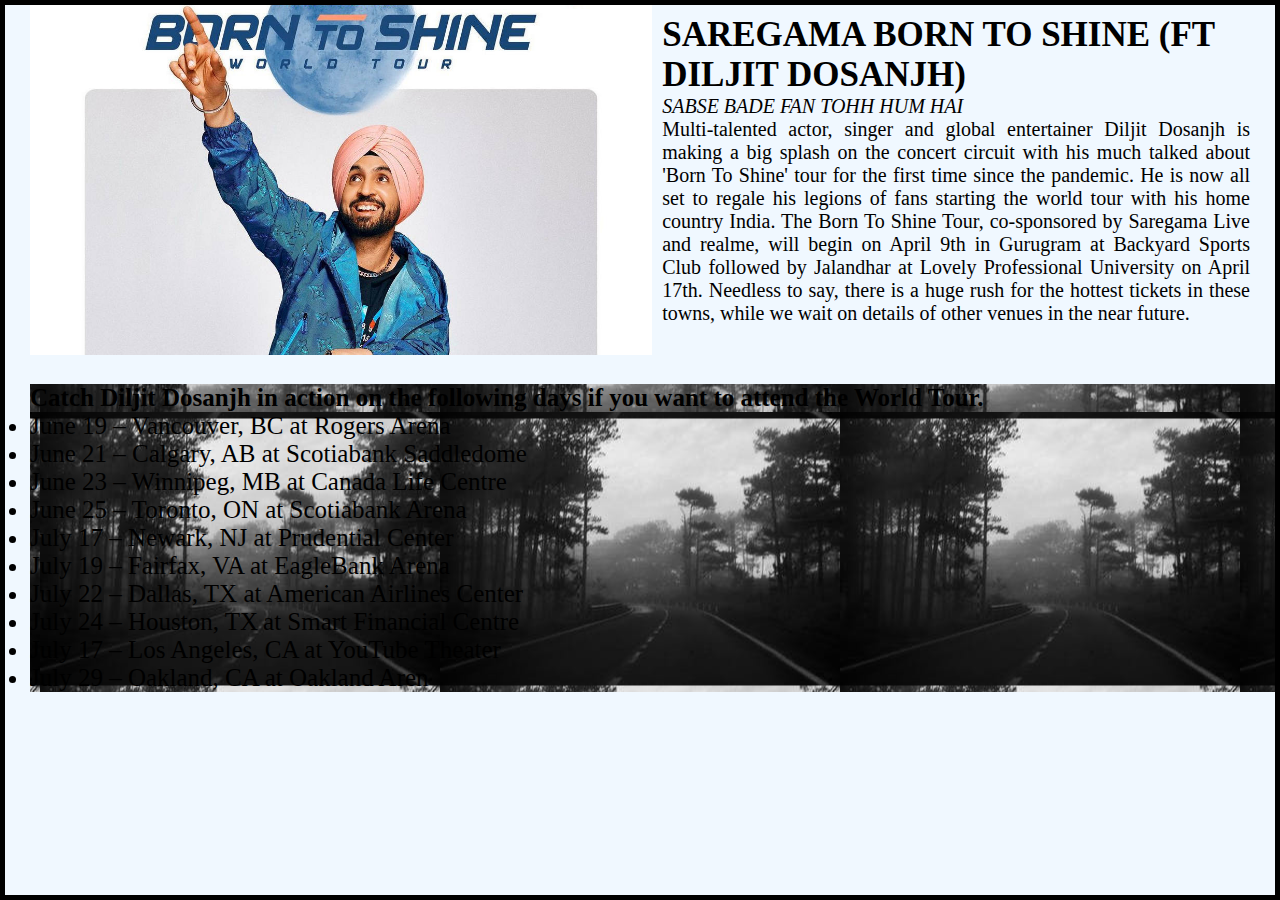
==== project-1(born to shine)/index.html @ 6ac451ec "born to  shine change-2" ====
<!DOCTYPE html>
<html lang="en">

<head>

    <title> SAREGAMA BORN TO SHINE</title>
    <link rel="stylesheet" href="style.css">
</head>

<body>
    <div class="container">
        <div class="content-box">
            <section class="top_section">
                <div class="image_container">
                    <img src="./image/Diljit-Dosanjh-Born-To-Shine-_-pic-courtesy-instagram.jpg" alt="" height="350px">
                </div>

                <div>
                    <h1 class="heading">SAREGAMA BORN TO SHINE (FT DILJIT DOSANJH)</h1>

                    <p class='para'>SABSE BADE FAN TOHH HUM HAI
                    </p>
                    <p class="paragraph">
                        Multi-talented actor, singer and global entertainer Diljit Dosanjh is making a big splash on the
                        concert circuit with
                        his much talked about 'Born To Shine' tour for the first time since the pandemic. He is now all
                        set to regale his
                        legions of fans starting the world tour with his home country India. The Born To Shine Tour,
                        co-sponsored by Saregama
                        Live and realme, will begin on April 9th in Gurugram at Backyard Sports Club followed by
                        Jalandhar at Lovely
                        Professional University on April 17th. Needless to say, there is a huge rush for the hottest
                        tickets in these towns,
                        while we wait on details of other venues in the near future.
                    </p>
                </div>
            </section>

            <section class="about_section">
                <div class="about">

                    <h1 class="details">
                        Catch Diljit Dosanjh in action on the following days if you want to attend the World Tour.
                    </h1>
                    <ul class="details">
                        <li>June 19 – Vancouver, BC at Rogers Arena</li>
                        <li>
                            June 21 – Calgary, AB at Scotiabank Saddledome
                        </li>
                        <li>June 23 – Winnipeg, MB at Canada Life Centre</li>
                        <li>
                            June 25 – Toronto, ON at Scotiabank Arena
                        </li>
                        <li>
                            July 17 – Newark, NJ at Prudential Center
                        </li>
                        <li>July 19 – Fairfax, VA at EagleBank Arena</li>
                        <li>
                            July 22 – Dallas, TX at American Airlines Center
                        </li>
                        <li>July 24 – Houston, TX at Smart Financial Centre
                        </li>
                        <li>July 17 – Los Angeles, CA at YouTube Theater</li>
                        <li>
                            July 29 – Oakland, CA at Oakland Aren
                        </li>
                    </ul>


                </div>
            </section>
        </div>
    </div>
    </div>
    <style>
        .details {
            background-image: url(./image/pexels-photo-12225082.jpeg);
        }
    </style>
</body>

</html>
---- project-1(born to shine)/style.css ----
* {
  margin: 0px;
  padding: 0;
  box-sizing: border-box;
}

.container {
  min-height: 100vh;
  background-color: aliceblue;
  border: 5px solid black;
}
.content-box {
  max-width: 100vw;
  margin: 0 auto;
}
.image_container {
  border-radius: 20%;
  margin-bottom: 25px;
  margin-left: 25px;
}
.top_section {
  display: flex;
  justify-content: flex-end;
}
.heading {
  font-size: 35px;
  font-weight: bold;
  margin-top: 10px;
  margin-left: 10px;
}
.para {
  font-size: 20px;
  font-weight: 500;
  font-style: italic;
  margin-left: 10px;
  overflow: hidden;
}
.paragraph {
  text-align: justify;
  margin-right: 25px;
  font-size: 20px;
  margin-left: 10px;
}
.about_heading {
  font-size: 25px;
  margin: 25px;
}
.about {
  background-position: 25px;
}
.details {
  margin-left: 25px;
  text-decoration: solid;
  font-size: 25px;
  background-position: 10px;
}
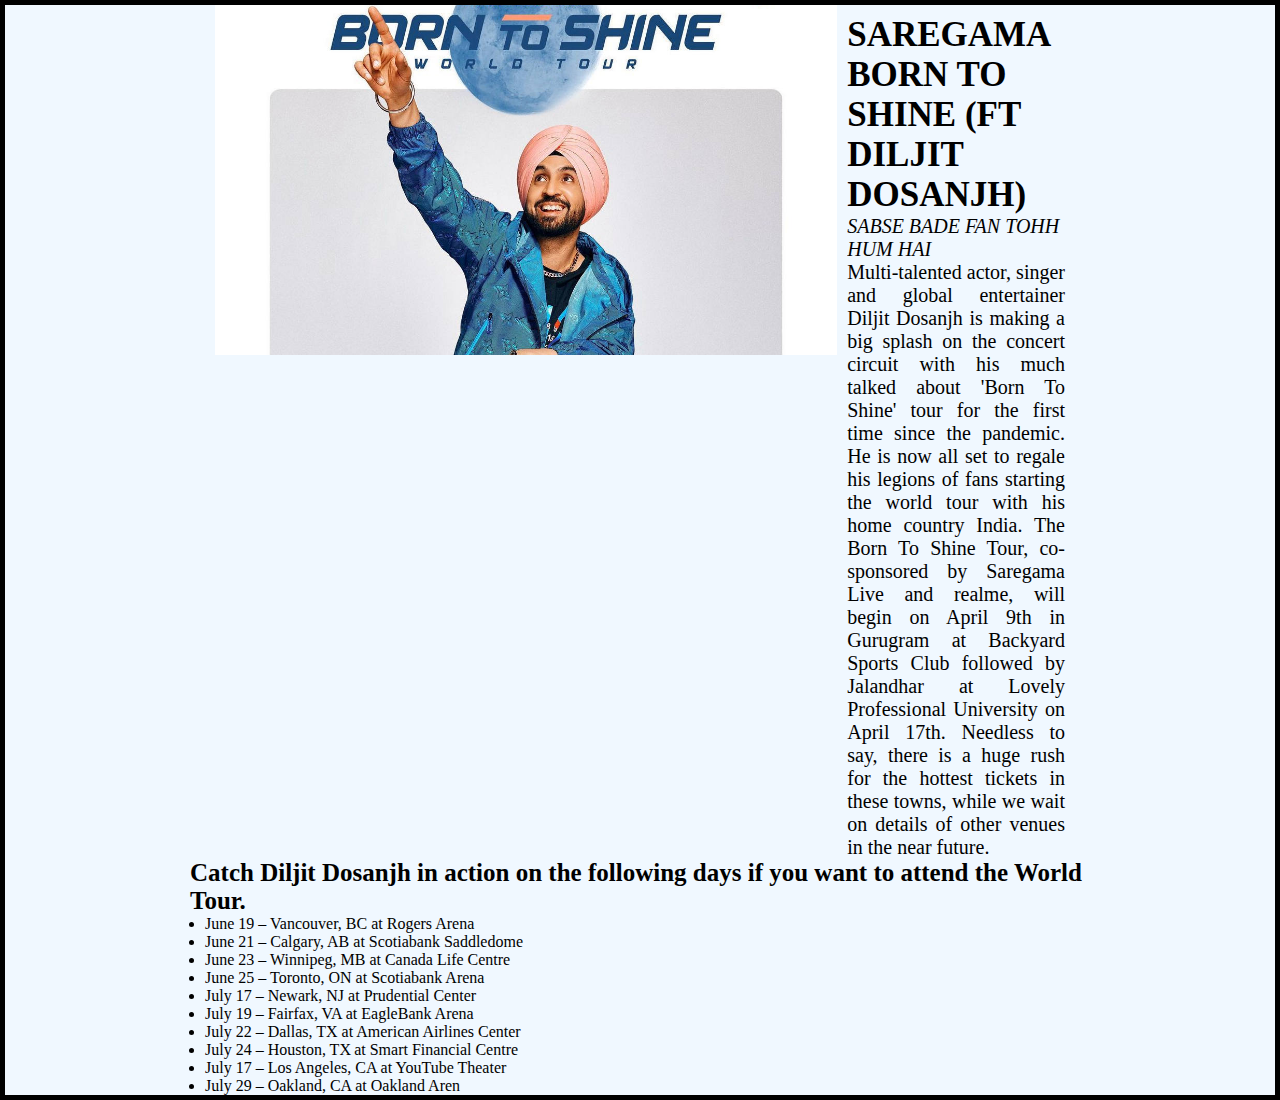
==== commit 24fec814: "born to  shine change-3\" ====
--- a/project-1(born to shine)/index.html
+++ b/project-1(born to shine)/index.html
@@ -39,7 +39,7 @@
             <section class="about_section">
                 <div class="about">
 
-                    <h1 class="details">
+                    <h1 class="details_heading">
                         Catch Diljit Dosanjh in action on the following days if you want to attend the World Tour.
                     </h1>
                     <ul class="details">
@@ -72,11 +72,7 @@
         </div>
     </div>
     </div>
-    <style>
-        .details {
-            background-image: url(./image/pexels-photo-12225082.jpeg);
-        }
-    </style>
+
 </body>
 
 </html>--- a/project-1(born to shine)/style.css
+++ b/project-1(born to shine)/style.css
@@ -10,11 +10,11 @@
   border: 5px solid black;
 }
 .content-box {
-  max-width: 100vw;
+  max-width: 100vh;
   margin: 0 auto;
 }
 .image_container {
-  border-radius: 20%;
+  border-radius: 20px;
   margin-bottom: 25px;
   margin-left: 25px;
 }
@@ -49,8 +49,8 @@
   background-position: 25px;
 }
 .details {
-  margin-left: 25px;
-  text-decoration: solid;
+  margin-left: 15px;
+}
+.details_heading {
   font-size: 25px;
-  background-position: 10px;
 }
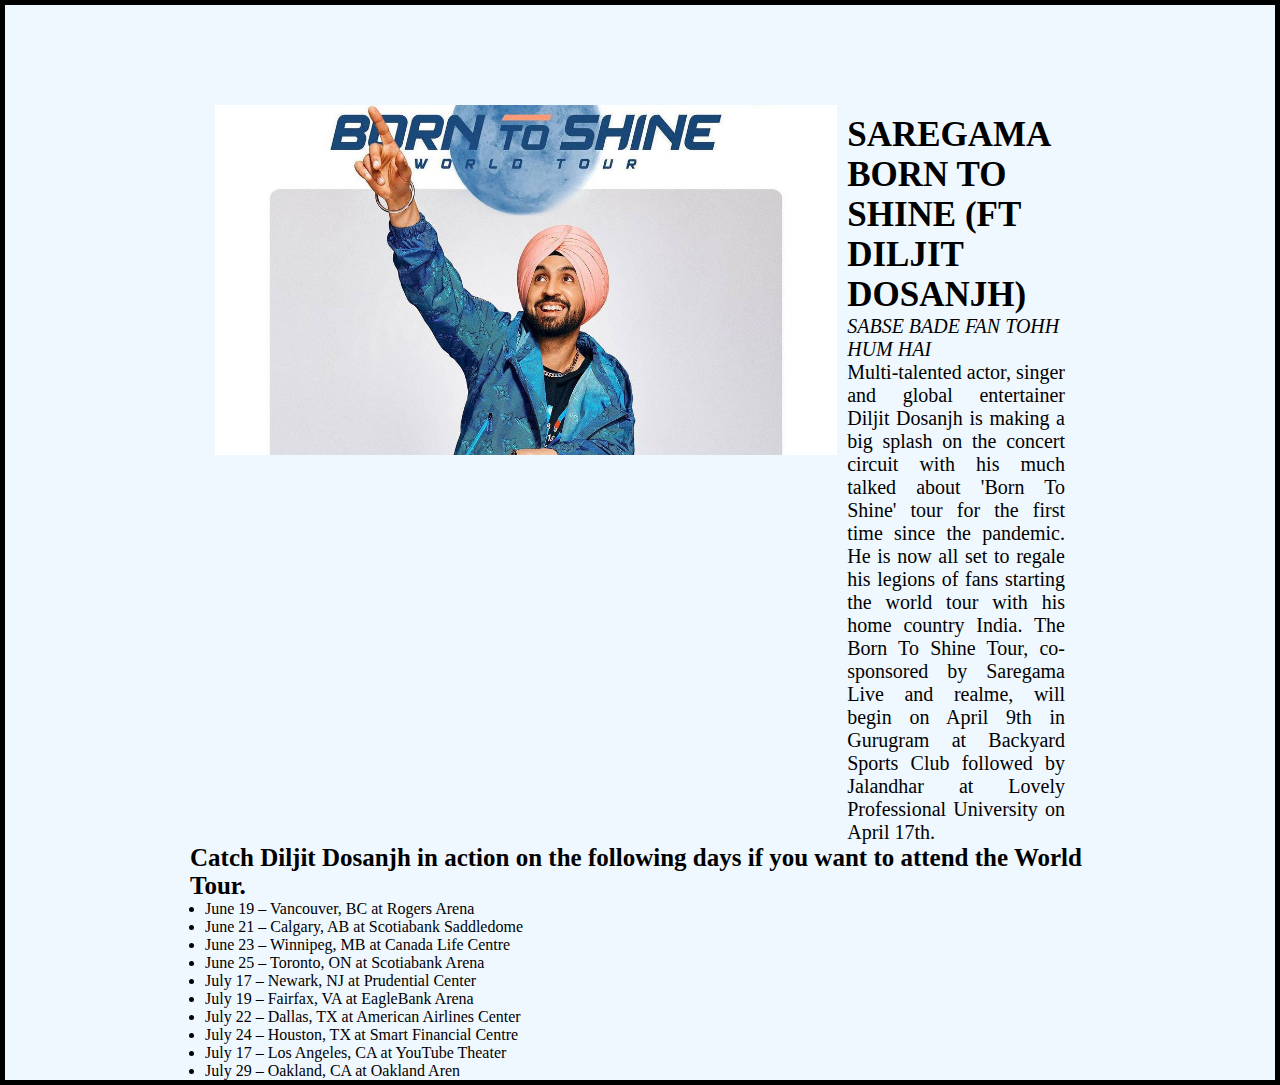
==== commit 68860e9b: "born to  shine change-4" ====
--- a/project-1(born to shine)/index.html
+++ b/project-1(born to shine)/index.html
@@ -29,11 +29,10 @@
                         co-sponsored by Saregama
                         Live and realme, will begin on April 9th in Gurugram at Backyard Sports Club followed by
                         Jalandhar at Lovely
-                        Professional University on April 17th. Needless to say, there is a huge rush for the hottest
-                        tickets in these towns,
-                        while we wait on details of other venues in the near future.
+                        Professional University on April 17th.
                     </p>
                 </div>
+                <img src="" alt="">
             </section>
 
             <section class="about_section">
--- a/project-1(born to shine)/style.css
+++ b/project-1(born to shine)/style.css
@@ -10,17 +10,17 @@
   border: 5px solid black;
 }
 .content-box {
-  max-width: 100vh;
+  max-width: 900px;
   margin: 0 auto;
 }
 .image_container {
   border-radius: 20px;
-  margin-bottom: 25px;
   margin-left: 25px;
 }
 .top_section {
   display: flex;
   justify-content: flex-end;
+  margin-top: 100px;
 }
 .heading {
   font-size: 35px;
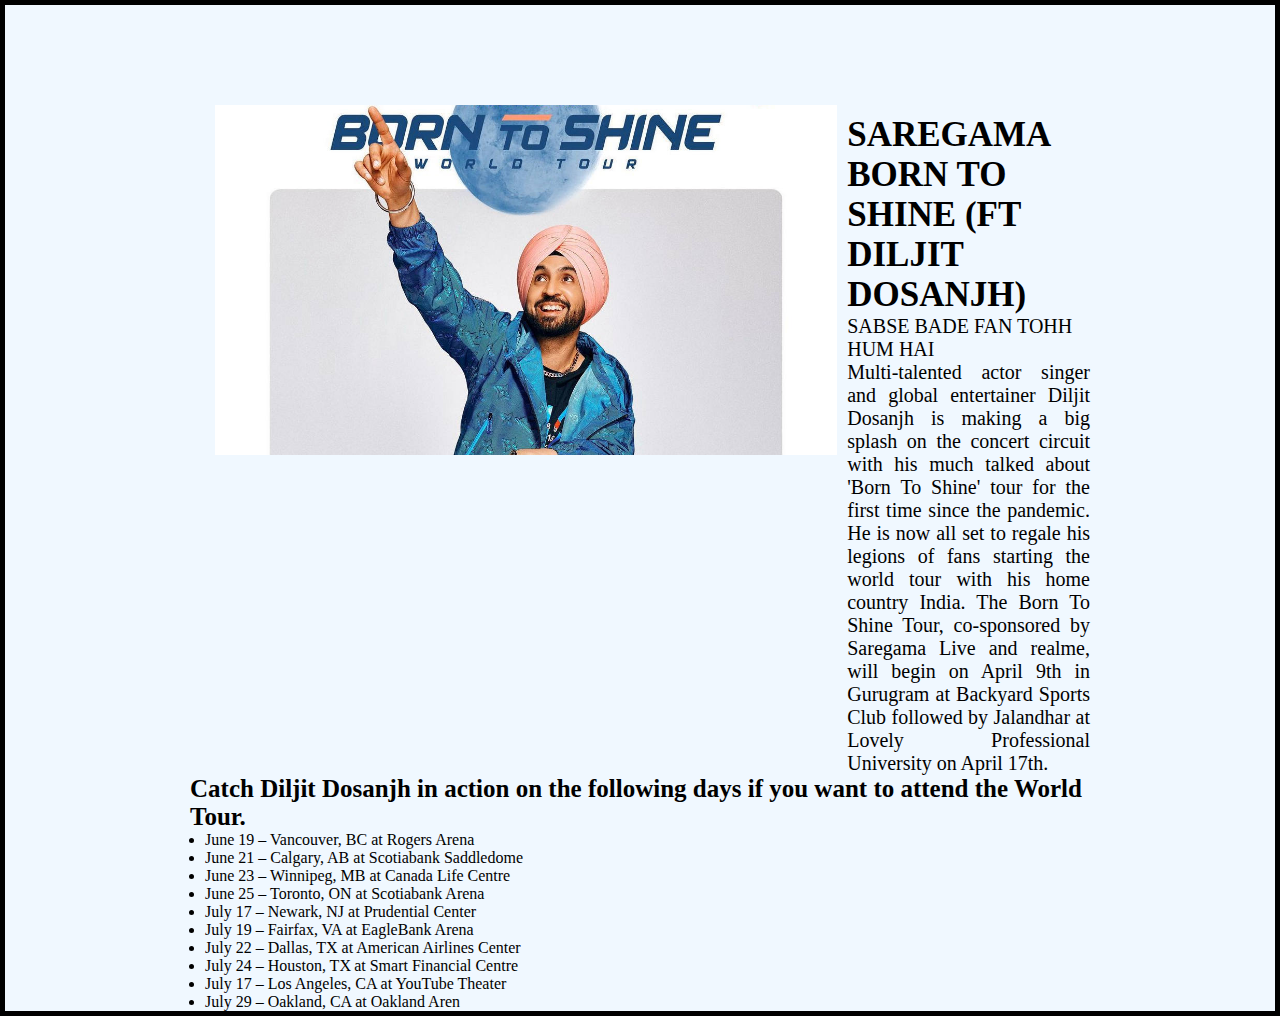
==== commit cbf77c98: "born to  shine change-5" ====
--- a/project-1(born to shine)/index.html
+++ b/project-1(born to shine)/index.html
@@ -21,7 +21,7 @@
                     <p class='para'>SABSE BADE FAN TOHH HUM HAI
                     </p>
                     <p class="paragraph">
-                        Multi-talented actor, singer and global entertainer Diljit Dosanjh is making a big splash on the
+                        Multi-talented actor singer and global entertainer Diljit Dosanjh is making a big splash on the
                         concert circuit with
                         his much talked about 'Born To Shine' tour for the first time since the pandemic. He is now all
                         set to regale his
--- a/project-1(born to shine)/style.css
+++ b/project-1(born to shine)/style.css
@@ -30,14 +30,10 @@
 }
 .para {
   font-size: 20px;
-  font-weight: 500;
-  font-style: italic;
   margin-left: 10px;
-  overflow: hidden;
 }
 .paragraph {
   text-align: justify;
-  margin-right: 25px;
   font-size: 20px;
   margin-left: 10px;
 }
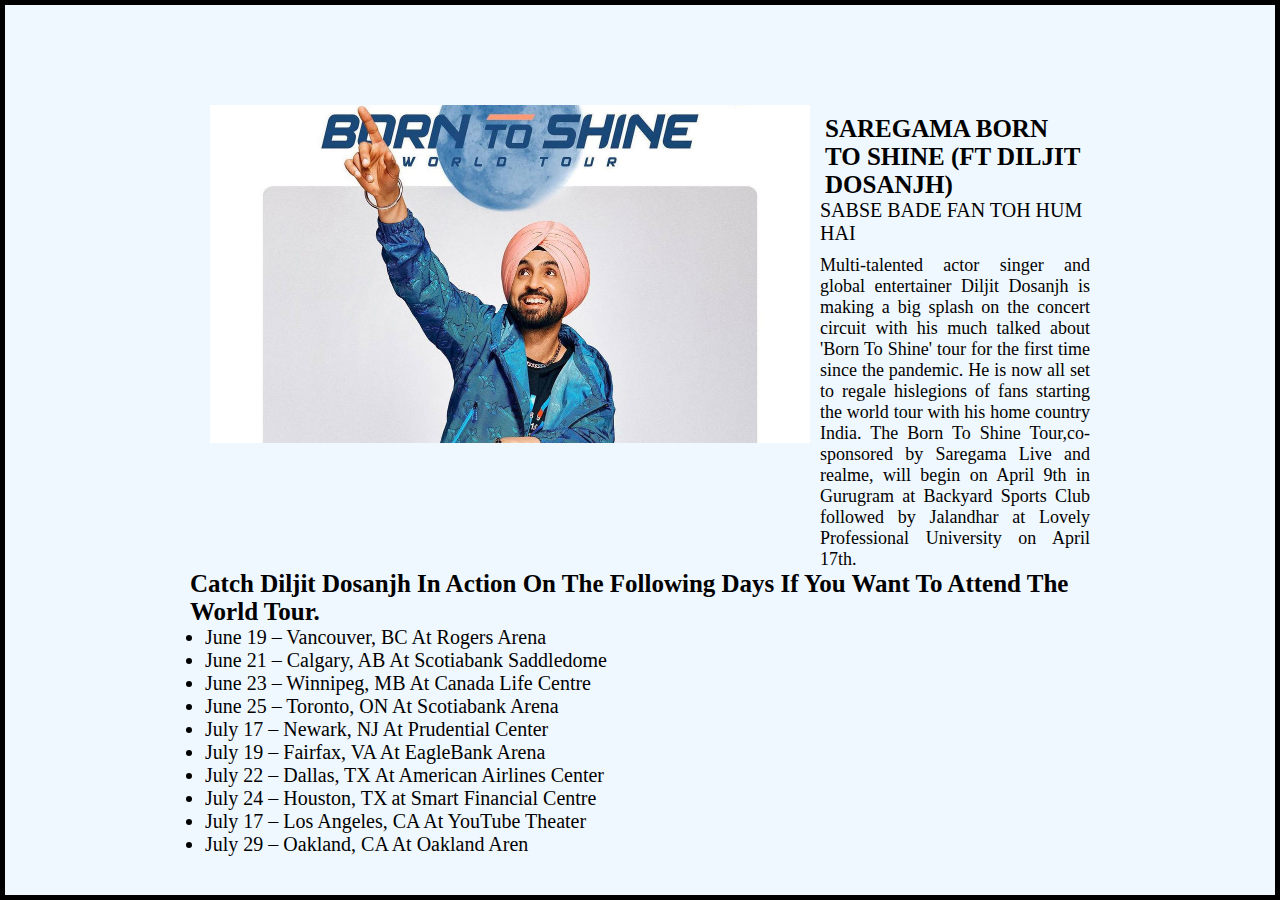
==== commit 70a41699: "born to  shine change-6" ====
--- a/project-1(born to shine)/index.html
+++ b/project-1(born to shine)/index.html
@@ -12,24 +12,21 @@
         <div class="content-box">
             <section class="top_section">
                 <div class="image_container">
-                    <img src="./image/Diljit-Dosanjh-Born-To-Shine-_-pic-courtesy-instagram.jpg" alt="" height="350px">
+                    <img src="./image/Diljit-Dosanjh-Born-To-Shine-_-pic-courtesy-instagram.jpg" alt="" width="600px">
                 </div>
 
                 <div>
-                    <h1 class="heading">SAREGAMA BORN TO SHINE (FT DILJIT DOSANJH)</h1>
+                    <h2 class="heading">SAREGAMA BORN TO SHINE (FT DILJIT DOSANJH)</h2>
 
-                    <p class='para'>SABSE BADE FAN TOHH HUM HAI
+                    <p class='para'>SABSE BADE FAN TOH HUM HAI
                     </p>
                     <p class="paragraph">
                         Multi-talented actor singer and global entertainer Diljit Dosanjh is making a big splash on the
-                        concert circuit with
-                        his much talked about 'Born To Shine' tour for the first time since the pandemic. He is now all
-                        set to regale his
-                        legions of fans starting the world tour with his home country India. The Born To Shine Tour,
-                        co-sponsored by Saregama
-                        Live and realme, will begin on April 9th in Gurugram at Backyard Sports Club followed by
-                        Jalandhar at Lovely
-                        Professional University on April 17th.
+                        concert circuit with his much talked about 'Born To Shine' tour for the first time since the
+                        pandemic. He is now all set to regale hislegions of fans starting the world tour with his home
+                        country India. The Born To Shine Tour,co-sponsored by Saregama Live and realme, will begin on
+                        April 9th in Gurugram at Backyard Sports Club followed by Jalandhar at Lovely Professional
+                        University on April 17th.
                     </p>
                 </div>
                 <img src="" alt="">
--- a/project-1(born to shine)/style.css
+++ b/project-1(born to shine)/style.css
@@ -15,7 +15,7 @@
 }
 .image_container {
   border-radius: 20px;
-  margin-left: 25px;
+  margin-left: 20px;
 }
 .top_section {
   display: flex;
@@ -23,30 +23,33 @@
   margin-top: 100px;
 }
 .heading {
-  font-size: 35px;
+  font-size: 25px;
   font-weight: bold;
   margin-top: 10px;
-  margin-left: 10px;
+  margin-left: 15px;
+  margin-right: 10px;
 }
 .para {
   font-size: 20px;
   margin-left: 10px;
+  text-transform: uppercase;
 }
 .paragraph {
   text-align: justify;
-  font-size: 20px;
+  font-size: 18px;
   margin-left: 10px;
+  margin-top: 10px;
 }
 .about_heading {
   font-size: 25px;
   margin: 25px;
 }
-.about {
-  background-position: 25px;
-}
 .details {
   margin-left: 15px;
+  font-size: 20px;
+  text-transform: capitalize;
 }
 .details_heading {
   font-size: 25px;
+  text-transform: capitalize;
 }
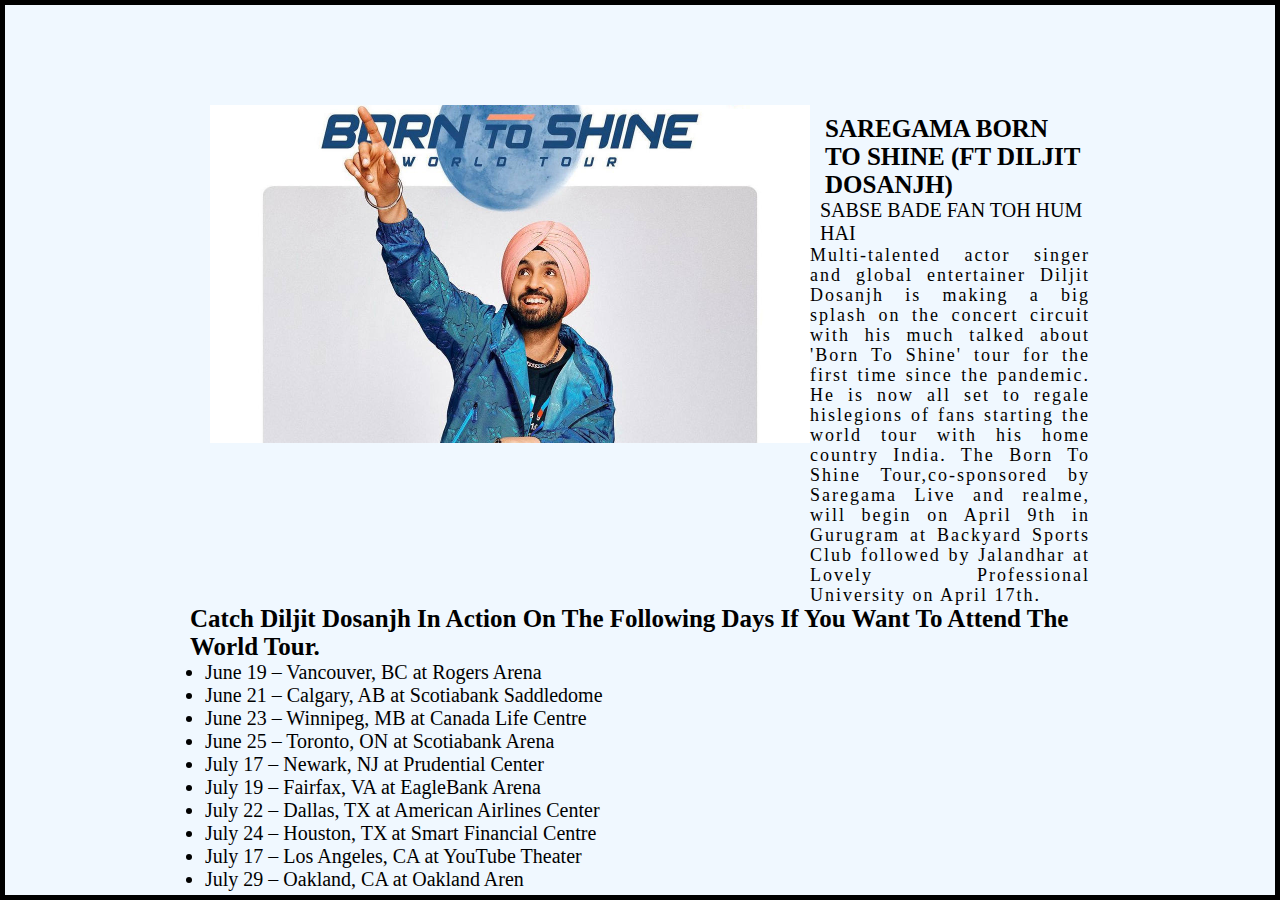
==== commit 113f0884: "born to  shine change-7" ====
--- a/project-1(born to shine)/index.html
+++ b/project-1(born to shine)/index.html
@@ -16,9 +16,9 @@
                 </div>
 
                 <div>
-                    <h2 class="heading">SAREGAMA BORN TO SHINE (FT DILJIT DOSANJH)</h2>
+                    <h2 class="heading">SAREGAMA BORN TO SHINE (FT DILJIT DOSANJH) </h2>
 
-                    <p class='para'>SABSE BADE FAN TOH HUM HAI
+                    <p class='para'> SABSE BADE FAN TOH HUM HAI
                     </p>
                     <p class="paragraph">
                         Multi-talented actor singer and global entertainer Diljit Dosanjh is making a big splash on the
@@ -35,9 +35,9 @@
             <section class="about_section">
                 <div class="about">
 
-                    <h1 class="details_heading">
+                    <h2 class="details_heading">
                         Catch Diljit Dosanjh in action on the following days if you want to attend the World Tour.
-                    </h1>
+                    </h2>
                     <ul class="details">
                         <li>June 19 – Vancouver, BC at Rogers Arena</li>
                         <li>
@@ -68,6 +68,8 @@
         </div>
     </div>
     </div>
+    <meta name="viewport" content="width=device-width,inital-scale=1.0">
+
 
 </body>
 
--- a/project-1(born to shine)/style.css
+++ b/project-1(born to shine)/style.css
@@ -16,6 +16,7 @@
 .image_container {
   border-radius: 20px;
   margin-left: 20px;
+  padding: -500px;
 }
 .top_section {
   display: flex;
@@ -37,8 +38,8 @@
 .paragraph {
   text-align: justify;
   font-size: 18px;
-  margin-left: 10px;
-  margin-top: 10px;
+  line-height: 20px;
+  letter-spacing: 2px;
 }
 .about_heading {
   font-size: 25px;
@@ -47,7 +48,6 @@
 .details {
   margin-left: 15px;
   font-size: 20px;
-  text-transform: capitalize;
 }
 .details_heading {
   font-size: 25px;
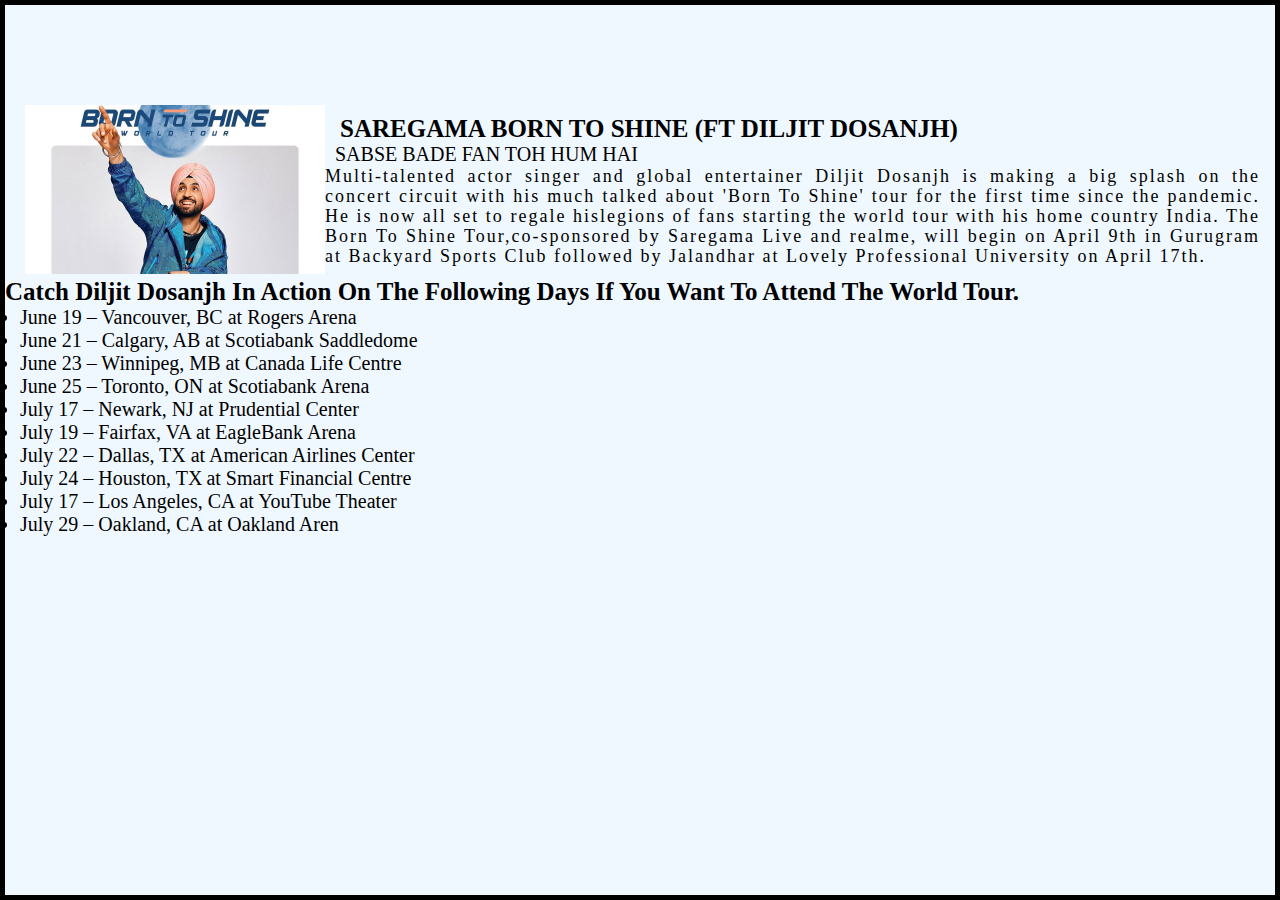
==== commit e38f8322: "born to  shine change-7.1" ====
--- a/project-1(born to shine)/index.html
+++ b/project-1(born to shine)/index.html
@@ -12,11 +12,11 @@
         <div class="content-box">
             <section class="top_section">
                 <div class="image_container">
-                    <img src="./image/Diljit-Dosanjh-Born-To-Shine-_-pic-courtesy-instagram.jpg" alt="" width="600px">
+                    <img src="./image/Diljit-Dosanjh-Born-To-Shine-_-pic-courtesy-instagram.jpg" alt="" width="300px">
                 </div>
 
                 <div>
-                    <h2 class="heading">SAREGAMA BORN TO SHINE (FT DILJIT DOSANJH) </h2>
+                    <h2 class=" heading">SAREGAMA BORN TO SHINE (FT DILJIT DOSANJH) </h2>
 
                     <p class='para'> SABSE BADE FAN TOH HUM HAI
                     </p>
--- a/project-1(born to shine)/style.css
+++ b/project-1(born to shine)/style.css
@@ -10,13 +10,12 @@
   border: 5px solid black;
 }
 .content-box {
-  max-width: 900px;
-  margin: 0 auto;
+  max-width: 900vw;
+  margin-right: 15px;
 }
 .image_container {
   border-radius: 20px;
   margin-left: 20px;
-  padding: -500px;
 }
 .top_section {
   display: flex;
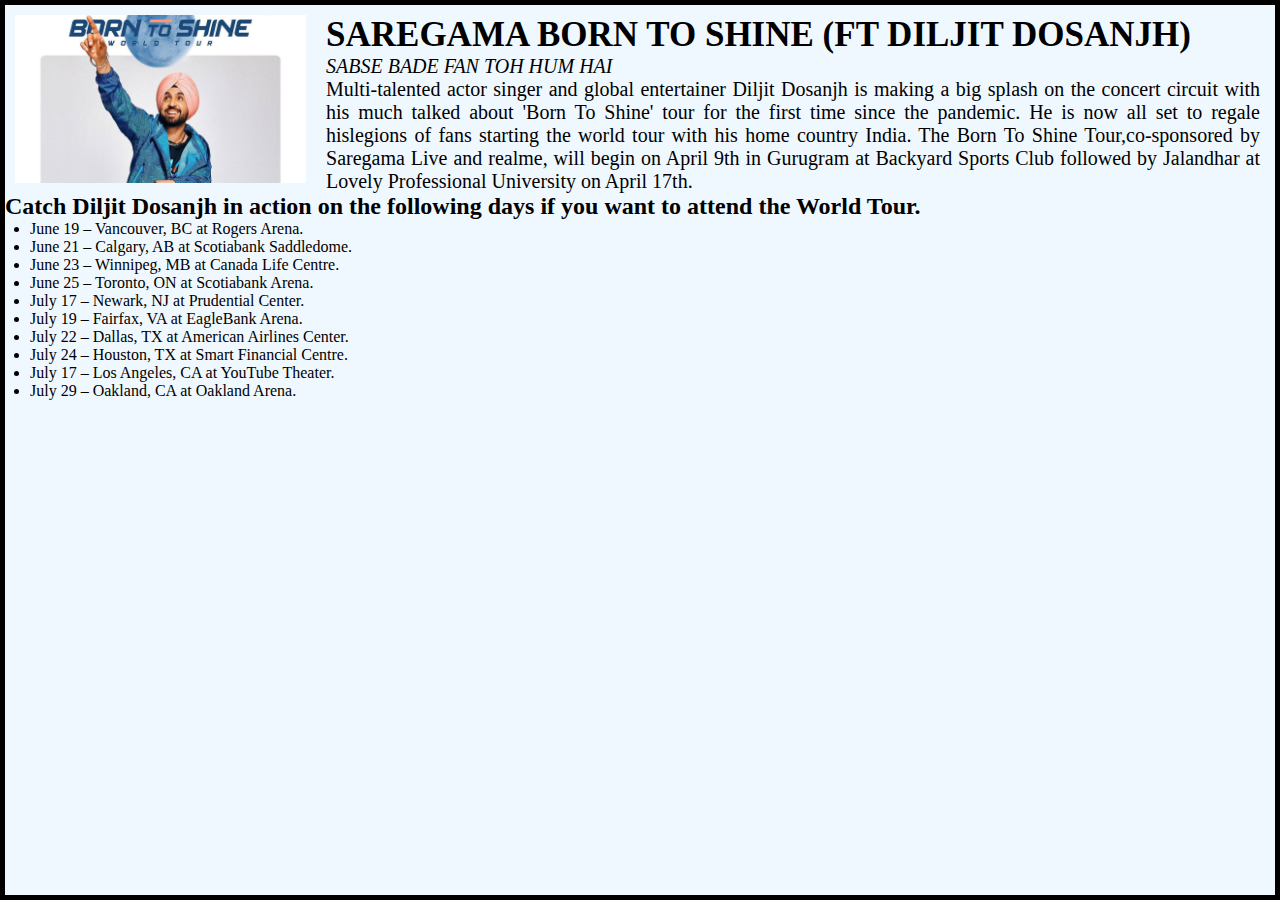
==== commit 5608a940: "born to  shine change-7.3" ====
--- a/project-1(born to shine)/index.html
+++ b/project-1(born to shine)/index.html
@@ -15,7 +15,7 @@
                     <img src="./image/Diljit-Dosanjh-Born-To-Shine-_-pic-courtesy-instagram.jpg" alt="" width="300px">
                 </div>
 
-                <div>
+                <div class="first-para">
                     <h2 class=" heading">SAREGAMA BORN TO SHINE (FT DILJIT DOSANJH) </h2>
 
                     <p class='para'> SABSE BADE FAN TOH HUM HAI
@@ -29,48 +29,40 @@
                         University on April 17th.
                     </p>
                 </div>
-                <img src="" alt="">
             </section>
 
             <section class="about_section">
-                <div class="about">
-
-                    <h2 class="details_heading">
-                        Catch Diljit Dosanjh in action on the following days if you want to attend the World Tour.
-                    </h2>
-                    <ul class="details">
-                        <li>June 19 – Vancouver, BC at Rogers Arena</li>
-                        <li>
-                            June 21 – Calgary, AB at Scotiabank Saddledome
-                        </li>
-                        <li>June 23 – Winnipeg, MB at Canada Life Centre</li>
-                        <li>
-                            June 25 – Toronto, ON at Scotiabank Arena
-                        </li>
-                        <li>
-                            July 17 – Newark, NJ at Prudential Center
-                        </li>
-                        <li>July 19 – Fairfax, VA at EagleBank Arena</li>
-                        <li>
-                            July 22 – Dallas, TX at American Airlines Center
-                        </li>
-                        <li>July 24 – Houston, TX at Smart Financial Centre
-                        </li>
-                        <li>July 17 – Los Angeles, CA at YouTube Theater</li>
-                        <li>
-                            July 29 – Oakland, CA at Oakland Aren
-                        </li>
-                    </ul>
-
-
-                </div>
-            </section>
+                <h2 class="details_heading">
+                    Catch Diljit Dosanjh in action on the following days if you want to attend the World Tour.
+                </h2>
+                <ul class="details">
+                    <li>June 19 – Vancouver, BC at Rogers Arena.</li>
+                    <li>
+                        June 21 – Calgary, AB at Scotiabank Saddledome.
+                    </li>
+                    <li>June 23 – Winnipeg, MB at Canada Life Centre.</li>
+                    <li>
+                        June 25 – Toronto, ON at Scotiabank Arena.
+                    </li>
+                    <li>
+                        July 17 – Newark, NJ at Prudential Center.
+                    </li>
+                    <li>July 19 – Fairfax, VA at EagleBank Arena.</li>
+                    <li>
+                        July 22 – Dallas, TX at American Airlines Center.
+                    </li>
+                    <li>July 24 – Houston, TX at Smart Financial Centre.
+                    </li>
+                    <li>July 17 – Los Angeles, CA at YouTube Theater.</li>
+                    <li>
+                        July 29 – Oakland, CA at Oakland Arena.
+                    </li>
+                </ul>
         </div>
+        </section>
     </div>
     </div>
-    <meta name="viewport" content="width=device-width,inital-scale=1.0">
-
-
+    </div>
 </body>
 
 </html>--- a/project-1(born to shine)/style.css
+++ b/project-1(born to shine)/style.css
@@ -3,52 +3,57 @@
   padding: 0;
   box-sizing: border-box;
 }
-
 .container {
   min-height: 100vh;
   background-color: aliceblue;
   border: 5px solid black;
 }
 .content-box {
-  max-width: 900vw;
-  margin-right: 15px;
+  min-width: 100vw;
+  margin: 0px auto;
+  max-width: 100vw;
+  margin: 0 auto;
 }
 .image_container {
-  border-radius: 20px;
-  margin-left: 20px;
+  border-radius: 20%;
+  margin: 10px;
 }
 .top_section {
   display: flex;
   justify-content: flex-end;
-  margin-top: 100px;
 }
 .heading {
-  font-size: 25px;
+  font-size: 35px;
   font-weight: bold;
   margin-top: 10px;
-  margin-left: 15px;
-  margin-right: 10px;
+  margin-left: 10px;
 }
 .para {
   font-size: 20px;
+  font-weight: 500;
+  font-style: italic;
   margin-left: 10px;
-  text-transform: uppercase;
+  overflow: hidden;
 }
 .paragraph {
   text-align: justify;
-  font-size: 18px;
-  line-height: 20px;
-  letter-spacing: 2px;
+  margin-right: 25px;
+  font-size: 20px;
+  margin-left: 10px;
 }
 .about_heading {
   font-size: 25px;
   margin: 25px;
 }
+.about {
+  background-position: 25px;
+}
 .details {
-  margin-left: 15px;
-  font-size: 20px;
+  margin-left: 25px;
 }
-.details_heading {
-  font-size: 25px;
-  text-transform: capitalize;
+.image_container img {
+  width: 100%;
+  height: 100%;
 }
+@media screen and (min-width: 391px) {
+}
